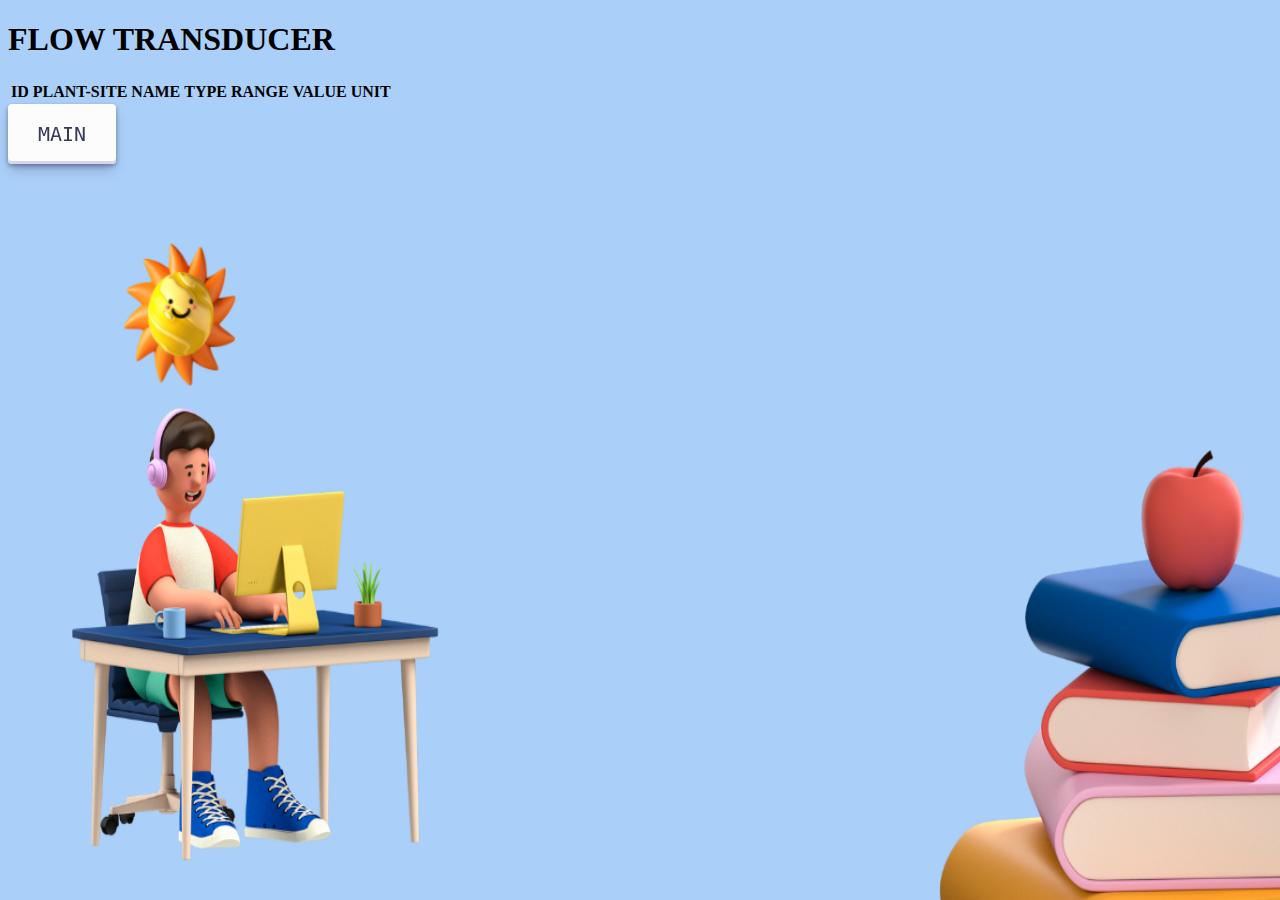
==== FLOW.html @ 56132eee "add" ====
<!DOCTYPE html>
<html>
    <head>
        <meta charset="utf-8">
        <meta http-equiv="X-UA-Compatible" content="IE=edge">
        <title></title>
        <meta name="description" content="">
        <meta name="viewport" content="width=device-width, initial-scale=1">
        <link rel="stylesheet" href="style.css">
        <link href="https://cdn.jsdelivr.net/npm/bootstrap@5.2.2/dist/css/bootstrap.min.css" rel="stylesheet" integrity="sha384-Zenh87qX5JnK2Jl0vWa8Ck2rdkQ2Bzep5IDxbcnCeuOxjzrPF/et3URy9Bv1WTRi" crossorigin="anonymous">
    </head>
    <body>
        <h1>FLOW TRANSDUCER</h1>
        
        <table class="table table-striped" id = "ftTable" >
            <thread>
                <tr>
                    <th>ID</th>
                    <th>PLANT-SITE</th>
                    <th>NAME</th>
                    <th>TYPE</th>
                    <th>RANGE</th>
                    <th>VALUE</th>
                    <th>UNIT</th>
                </tr>
            </thread>
            <tbody id = "data-FT">

            
            </tbody>
        </table>    
        
        <button type="button" class="btn0" onclick="location.href='MAIN.html'">MAIN</button>
        <script src="MID.js"></script>
        <script src="https://cdn.jsdelivr.net/npm/bootstrap@5.2.2/dist/js/bootstrap.bundle.min.js" integrity="sha384-OERcA2EqjJCMA+/3y+gxIOqMEjwtxJY7qPCqsdltbNJuaOe923+mo//f6V8Qbsw3" crossorigin="anonymous"></script>
    </body>
</html>
---- style.css ----
body {
  background-image: url("aaaa.png");
  background-repeat: no-repeat;
  background-attachment: fixed;
  background-size: 100% 100%;
}
.mainBtn {
  
  margin:12em;
  display: block;
  align-items: center;
}

/* CSS */
.btn0,
.btn1,
.btn2,
.btn3,
.btn4,
.btn5 {
  align-items: center;
  appearance: none;
  background-color: #fcfcfd;
  border-radius: 4px;
  border-width: 0;
  box-shadow: rgba(45, 35, 66, 0.4) 0 2px 4px,
    rgba(45, 35, 66, 0.3) 0 7px 13px -3px, #d6d6e7 0 -3px 0 inset;
  box-sizing: border-box;
  color: #36395a;
  cursor: pointer;
  display: inline-flex;
  font-family: "JetBrains Mono", monospace;
  height: 48px;
  justify-content: center;
  line-height: 1;
  list-style: none;
  overflow: hidden;
  padding:30px;
  /* padding-left: 20px;
  padding-right: 20px; */
  position: relative;
  text-align: left;
  text-decoration: none;
  transition: box-shadow 0.15s, transform 0.15s;
  user-select: none;
  -webkit-user-select: none;
  touch-action: manipulation;
  white-space: nowrap;
  will-change: box-shadow, transform;
  font-size: 20px;
}

.btn0:focus,
.btn1:focus,
.btn2:focus,
.btn3:focus,
.btn4:focus,
.btn5:focus {
  box-shadow: #d6d6e7 0 0 0 1.5px inset, rgba(45, 35, 66, 0.4) 0 2px 4px,
    rgba(45, 35, 66, 0.3) 0 7px 13px -3px, #d6d6e7 0 -3px 0 inset;
}

.btn0:hover,
.btn1:hover,
.btn2:hover,
.btn3:hover,
.btn4:hover,
.btn5:hover {
  box-shadow: rgba(45, 35, 66, 0.4) 0 4px 8px,
    rgba(45, 35, 66, 0.3) 0 7px 13px -3px, #d6d6e7 0 -3px 0 inset;
  transform: translateY(-2px);
}

.btn0:active,
.btn1:active,
.btn2:active,
.btn3:active,
.btn4:active,
.btn5:active {
  box-shadow: #d6d6e7 0 3px 7px inset;
  transform: translateY(2px);
}
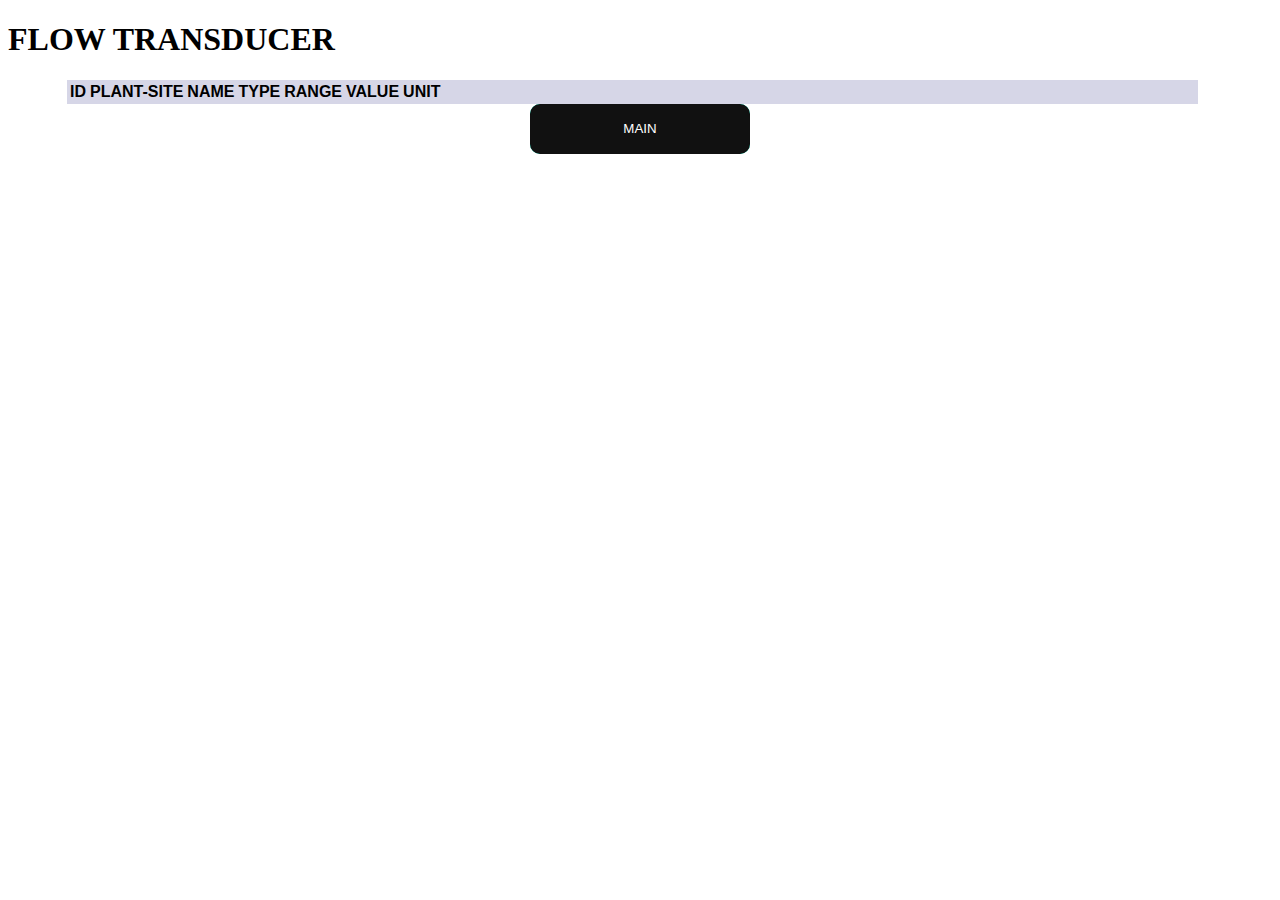
==== commit f9e29a44: "10/11" ====
--- a/FLOW.html
+++ b/FLOW.html
@@ -1,37 +1,47 @@
 <!DOCTYPE html>
 <html>
-    <head>
-        <meta charset="utf-8">
-        <meta http-equiv="X-UA-Compatible" content="IE=edge">
-        <title></title>
-        <meta name="description" content="">
-        <meta name="viewport" content="width=device-width, initial-scale=1">
-        <link rel="stylesheet" href="style.css">
-        <link href="https://cdn.jsdelivr.net/npm/bootstrap@5.2.2/dist/css/bootstrap.min.css" rel="stylesheet" integrity="sha384-Zenh87qX5JnK2Jl0vWa8Ck2rdkQ2Bzep5IDxbcnCeuOxjzrPF/et3URy9Bv1WTRi" crossorigin="anonymous">
-    </head>
-    <body>
-        <h1>FLOW TRANSDUCER</h1>
-        
-        <table class="table table-striped" id = "ftTable" >
-            <thread>
-                <tr>
-                    <th>ID</th>
-                    <th>PLANT-SITE</th>
-                    <th>NAME</th>
-                    <th>TYPE</th>
-                    <th>RANGE</th>
-                    <th>VALUE</th>
-                    <th>UNIT</th>
-                </tr>
-            </thread>
-            <tbody id = "data-FT">
 
-            
-            </tbody>
-        </table>    
-        
-        <button type="button" class="btn0" onclick="location.href='MAIN.html'">MAIN</button>
-        <script src="MID.js"></script>
-        <script src="https://cdn.jsdelivr.net/npm/bootstrap@5.2.2/dist/js/bootstrap.bundle.min.js" integrity="sha384-OERcA2EqjJCMA+/3y+gxIOqMEjwtxJY7qPCqsdltbNJuaOe923+mo//f6V8Qbsw3" crossorigin="anonymous"></script>
-    </body>
+<head>
+  <meta charset="utf-8" />
+  <meta http-equiv="X-UA-Compatible" content="IE=edge" />
+  <title></title>
+  <meta name="description" content="" />
+  <meta name="viewport" content="width=device-width, initial-scale=1" />
+  <link rel="stylesheet" href="style.css" />
+  <link rel="stylesheet" href="style_data.css" />
+  <link href="https://cdn.jsdelivr.net/npm/bootstrap@5.2.2/dist/css/bootstrap.min.css" rel="stylesheet"
+    integrity="sha384-Zenh87qX5JnK2Jl0vWa8Ck2rdkQ2Bzep5IDxbcnCeuOxjzrPF/et3URy9Bv1WTRi" crossorigin="anonymous" />
+</head>
+
+<body id = "FLOW">
+  <div class="mainFlow">
+    <h1>FLOW TRANSDUCER</h1>
+    <div class="tableDATA">
+      <table class="table table-hover" id="ftTable">
+        <thread>
+          <tr>
+            <th>ID</th>
+            <th>PLANT-SITE</th>
+            <th>NAME</th>
+            <th>TYPE</th>
+            <th>RANGE</th>
+            <th>VALUE</th>
+            <th>UNIT</th>
+          </tr>
+        </thread>
+        <tbody id="data-FT"></tbody>
+      </table>
+    </div>
+  </div>
+  <div class="btmain" align = "center">
+    <button type="button" class="glow-on-hover" onclick="location.href='MAIN.html'">
+      MAIN
+    </button>
+  </div>
+  <script src="FLOW.js"></script>
+  <script src="https://cdn.jsdelivr.net/npm/bootstrap@5.2.2/dist/js/bootstrap.bundle.min.js"
+    integrity="sha384-OERcA2EqjJCMA+/3y+gxIOqMEjwtxJY7qPCqsdltbNJuaOe923+mo//f6V8Qbsw3"
+    crossorigin="anonymous"></script>
+</body>
+
 </html>--- a/style.css
+++ b/style.css
@@ -1,82 +1,131 @@
 body {
-  background-image: url("aaaa.png");
+  background-image: url("BG1.svg");
   background-repeat: no-repeat;
   background-attachment: fixed;
-  background-size: 100% 100%;
+  /* background-size: 1280px 800px; */
+
+}
+
+img {
+  position: absolute;
+}
+.circle {
+  position: absolute;
+  width: 400px; /* ความกว้าง */
+  height: 400px; /* ความสูง */
+  background-image: linear-gradient(to right, #ab52cc 10%, #af01ef 50%, #291b5a 90%); /* สี */
+  
+  /* -moz-border-radius: 250px;
+  -webkit-border-radius: 250px; */
+  border-radius: 200px;
+  right: 38px;
+  left: 969px;
+  top: 288px;
+  z-index: -1;
+  background-position: left;
+  transition :background-position  3s ;
+}
+
+
+/*nameMain*/
+.nameMain {
+  font-family: "Audiowide", sans-serif;
+  background: linear-gradient(to right, #ab52cc 10%, #af01ef 50%, #291b5a 90%);
+  background-size: 200% auto;
+  background-clip: text;
+  -webkit-background-clip: text; /*เลือก text*/
+  -webkit-text-fill-color: transparent; /*เลือกพพื้นที่ของ text*/
+  animation: animate 2s linear infinite;
+  font-size: 100px;
+}
+@keyframes animate {
+  to {
+    background-position: 200% center;
+  }
+}
+/*nameMain*/
+h2 {
+  font-family: "Roboto", sans-serif;
+  color: white;
 }
 .mainBtn {
-  
-  margin:12em;
+  margin-top: 70px;
+  margin: 12em;
   display: block;
-  align-items: center;
+}
+.glow-on-hover {
+  width: 220px;
+  height: 50px;
+  border: none;
+  outline: none;
+  color: #fff;
+  background: #00ffd5;
+  cursor: pointer;
+  position: relative;
+  z-index: 0;
+  border-radius: 10px;
 }
 
-/* CSS */
-.btn0,
-.btn1,
-.btn2,
-.btn3,
-.btn4,
-.btn5 {
-  align-items: center;
-  appearance: none;
-  background-color: #fcfcfd;
-  border-radius: 4px;
-  border-width: 0;
-  box-shadow: rgba(45, 35, 66, 0.4) 0 2px 4px,
-    rgba(45, 35, 66, 0.3) 0 7px 13px -3px, #d6d6e7 0 -3px 0 inset;
-  box-sizing: border-box;
-  color: #36395a;
-  cursor: pointer;
-  display: inline-flex;
-  font-family: "JetBrains Mono", monospace;
-  height: 48px;
-  justify-content: center;
-  line-height: 1;
-  list-style: none;
-  overflow: hidden;
-  padding:30px;
-  /* padding-left: 20px;
-  padding-right: 20px; */
-  position: relative;
-  text-align: left;
-  text-decoration: none;
-  transition: box-shadow 0.15s, transform 0.15s;
-  user-select: none;
-  -webkit-user-select: none;
-  touch-action: manipulation;
-  white-space: nowrap;
-  will-change: box-shadow, transform;
-  font-size: 20px;
+.glow-on-hover:before {
+  content: "";
+  background: linear-gradient(
+    45deg,
+    #ff0000,
+    #ff7300,
+    #fffb00,
+    #48ff00,
+    #00ffd5,
+    #002bff,
+    #7a00ff,
+    #ff00c8,
+    #ff0000
+  );
+  position: absolute;
+  top: -2px;
+  left: -2px;
+  background-size: 400%;
+  z-index: -1;
+  filter: blur(5px);
+  width: calc(100% + 4px);
+  height: calc(100% + 4px);
+  animation: glowing 20s linear infinite;
+  opacity: 0;
+  transition: opacity 0.3s ease-in-out;
+  border-radius: 10px;
 }
 
-.btn0:focus,
-.btn1:focus,
-.btn2:focus,
-.btn3:focus,
-.btn4:focus,
-.btn5:focus {
-  box-shadow: #d6d6e7 0 0 0 1.5px inset, rgba(45, 35, 66, 0.4) 0 2px 4px,
-    rgba(45, 35, 66, 0.3) 0 7px 13px -3px, #d6d6e7 0 -3px 0 inset;
+.glow-on-hover:active {
+  color: rgb(255, 0, 247);
 }
 
-.btn0:hover,
-.btn1:hover,
-.btn2:hover,
-.btn3:hover,
-.btn4:hover,
-.btn5:hover {
-  box-shadow: rgba(45, 35, 66, 0.4) 0 4px 8px,
-    rgba(45, 35, 66, 0.3) 0 7px 13px -3px, #d6d6e7 0 -3px 0 inset;
-  transform: translateY(-2px);
+.glow-on-hover:active:after {
+  background: transparent;
 }
 
-.btn0:active,
-.btn1:active,
-.btn2:active,
-.btn3:active,
-.btn4:active,
-.btn5:active {
-  box-shadow: #d6d6e7 0 3px 7px inset;
-  transform: translateY(2px);
+.glow-on-hover:hover:before {
+  opacity: 1;
 }
+
+.glow-on-hover:after {
+  z-index: -1;
+  content: "";
+  position: absolute;
+  width: 100%;
+  height: 100%;
+  background: #111;
+  left: 0;
+  top: 0;
+  border-radius: 10px;
+}
+
+@keyframes glowing {
+  0% {
+    background-position: 0 0;
+  }
+  50% {
+    background-position: 400% 0;
+  }
+  100% {
+    background-position: 0 0;
+  }
+}
--- a/style_data.css
+++ b/style_data.css
@@ -0,0 +1,16 @@
+body {
+  background-image: url("B7.svg");
+  background-repeat: no-repeat;
+  background-attachment: fixed; 
+  /* background-size: 1280px 800px; */
+  
+}
+.tableDATA{
+  font-family: 'Roboto', sans-serif;
+  background-color: #d6d6e7;
+  opacity: 1;
+  margin-left: 59px;
+  margin-right: 74px;
+
+}
+
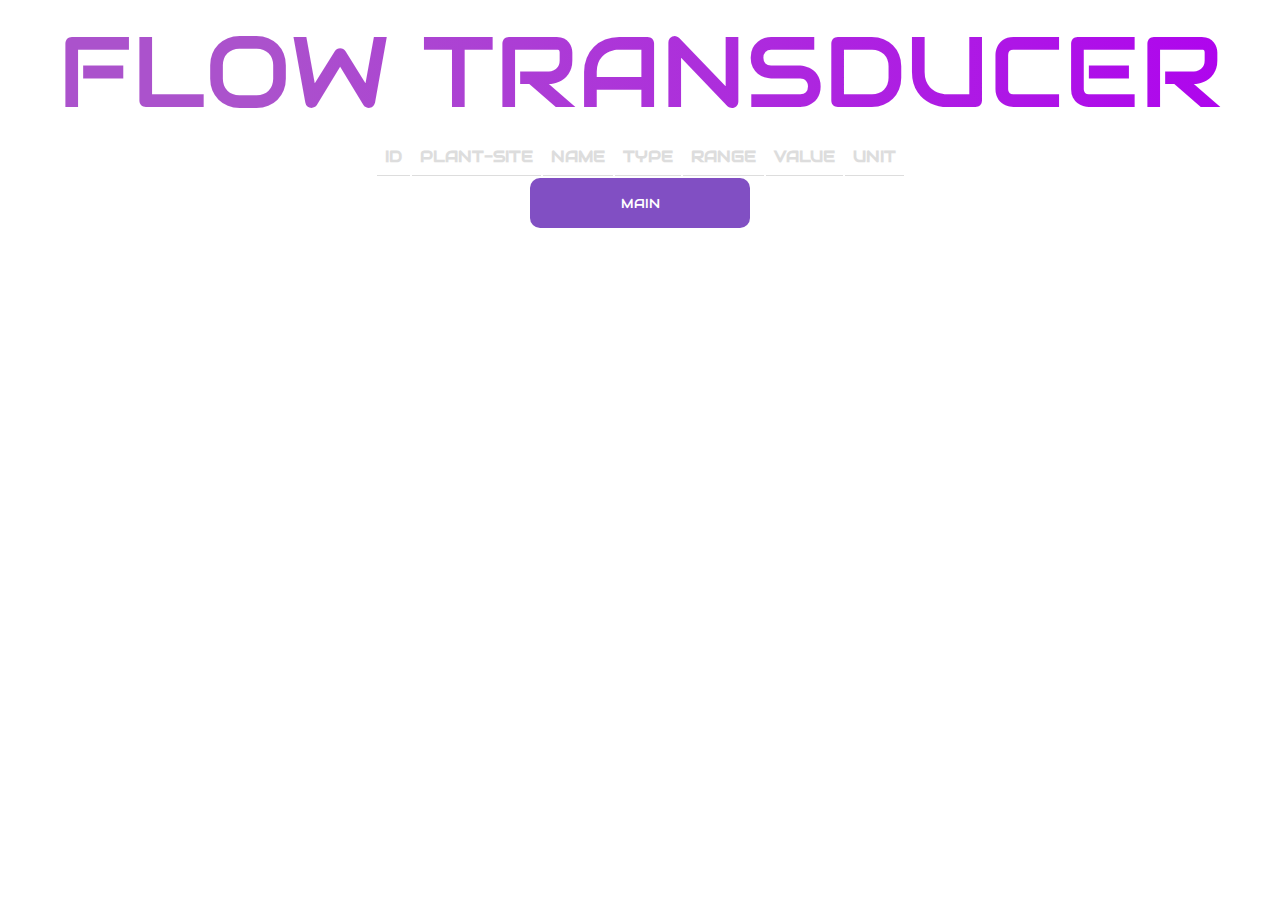
==== commit c9146547: "11/10/2022 decorate" ====
--- a/FLOW.html
+++ b/FLOW.html
@@ -11,13 +11,15 @@
   <link rel="stylesheet" href="style_data.css" />
   <link href="https://cdn.jsdelivr.net/npm/bootstrap@5.2.2/dist/css/bootstrap.min.css" rel="stylesheet"
     integrity="sha384-Zenh87qX5JnK2Jl0vWa8Ck2rdkQ2Bzep5IDxbcnCeuOxjzrPF/et3URy9Bv1WTRi" crossorigin="anonymous" />
+  <link href="https://fonts.googleapis.com/css2?family=Roboto" rel="stylesheet" />
+  <link rel="stylesheet" href="https://fonts.googleapis.com/css?family=Audiowide" />
 </head>
 
-<body id = "FLOW">
+<body >
   <div class="mainFlow">
-    <h1>FLOW TRANSDUCER</h1>
-    <div class="tableDATA">
-      <table class="table table-hover" id="ftTable">
+    <div class="nameMain" align="center">FLOW TRANSDUCER</div>
+    <div class="tableDATA" align = "center">
+      <table class="tableData" id="ftTable">
         <thread>
           <tr>
             <th>ID</th>
@@ -33,7 +35,7 @@
       </table>
     </div>
   </div>
-  <div class="btmain" align = "center">
+  <div class="btmain" align="center">
     <button type="button" class="glow-on-hover" onclick="location.href='MAIN.html'">
       MAIN
     </button>
--- a/style.css
+++ b/style.css
@@ -10,21 +10,19 @@
   position: absolute;
 }
 .circle {
+  content: "";
   position: absolute;
   width: 400px; /* ความกว้าง */
   height: 400px; /* ความสูง */
-  background-image: linear-gradient(to right, #ab52cc 10%, #af01ef 50%, #291b5a 90%); /* สี */
-  
-  /* -moz-border-radius: 250px;
-  -webkit-border-radius: 250px; */
+  background-image: linear-gradient(to right, #af01ef , #291b5a , #ab52cc );
   border-radius: 200px;
   right: 38px;
   left: 969px;
   top: 288px;
   z-index: -1;
-  background-position: left;
-  transition :background-position  3s ;
+  filter: blur(2px);
 }
+
 
 
 /*nameMain*/
@@ -35,8 +33,9 @@
   background-clip: text;
   -webkit-background-clip: text; /*เลือก text*/
   -webkit-text-fill-color: transparent; /*เลือกพพื้นที่ของ text*/
-  animation: animate 2s linear infinite;
+  animation: animate 4s linear infinite;
   font-size: 100px;
+  
 }
 @keyframes animate {
   to {
@@ -49,17 +48,21 @@
   color: white;
 }
 .mainBtn {
-  margin-top: 70px;
-  margin: 12em;
+  top: 141.222;
+  margin-top: 42px;
+  left: 293px;
   display: block;
+  position: absolute;
+
 }
 .glow-on-hover {
+  font-family: "Audiowide", sans-serif;
   width: 220px;
   height: 50px;
   border: none;
   outline: none;
   color: #fff;
-  background: #00ffd5;
+  background: #814fc3;
   cursor: pointer;
   position: relative;
   z-index: 0;
@@ -70,10 +73,6 @@
   content: "";
   background: linear-gradient(
     45deg,
-    #ff0000,
-    #ff7300,
-    #fffb00,
-    #48ff00,
     #00ffd5,
     #002bff,
     #7a00ff,
@@ -88,44 +87,11 @@
   filter: blur(5px);
   width: calc(100% + 4px);
   height: calc(100% + 4px);
-  animation: glowing 20s linear infinite;
   opacity: 0;
   transition: opacity 0.3s ease-in-out;
   border-radius: 10px;
 }
-
-.glow-on-hover:active {
-  color: rgb(255, 0, 247);
-}
-
-.glow-on-hover:active:after {
-  background: transparent;
-}
-
 .glow-on-hover:hover:before {
   opacity: 1;
 }
 
-.glow-on-hover:after {
-  z-index: -1;
-  content: "";
-  position: absolute;
-  width: 100%;
-  height: 100%;
-  background: #111;
-  left: 0;
-  top: 0;
-  border-radius: 10px;
-}
-
-@keyframes glowing {
-  0% {
-    background-position: 0 0;
-  }
-  50% {
-    background-position: 400% 0;
-  }
-  100% {
-    background-position: 0 0;
-  }
-}
--- a/style_data.css
+++ b/style_data.css
@@ -1,16 +1,26 @@
 body {
   background-image: url("B7.svg");
   background-repeat: no-repeat;
-  background-attachment: fixed; 
+  background-attachment: fixed;
   /* background-size: 1280px 800px; */
-  
-}
-.tableDATA{
-  font-family: 'Roboto', sans-serif;
-  background-color: #d6d6e7;
-  opacity: 1;
-  margin-left: 59px;
-  margin-right: 74px;
 
 }
 
+.tableDATA {
+  font-family: "Audiowide", sans-serif;
+  border-collapse: collapse;
+  width: 100%;
+  color: #ddd;
+}
+th, td {
+  padding: 8px;
+  text-align: left;
+  border-bottom: 1px solid #ddd;
+}
+tr:nth-child(even){
+  background-image: linear-gradient(blue , pink , purple);
+  opacity: 1;
+}
+tr:hover{
+  background-color: rgb(202, 165, 238);
+}